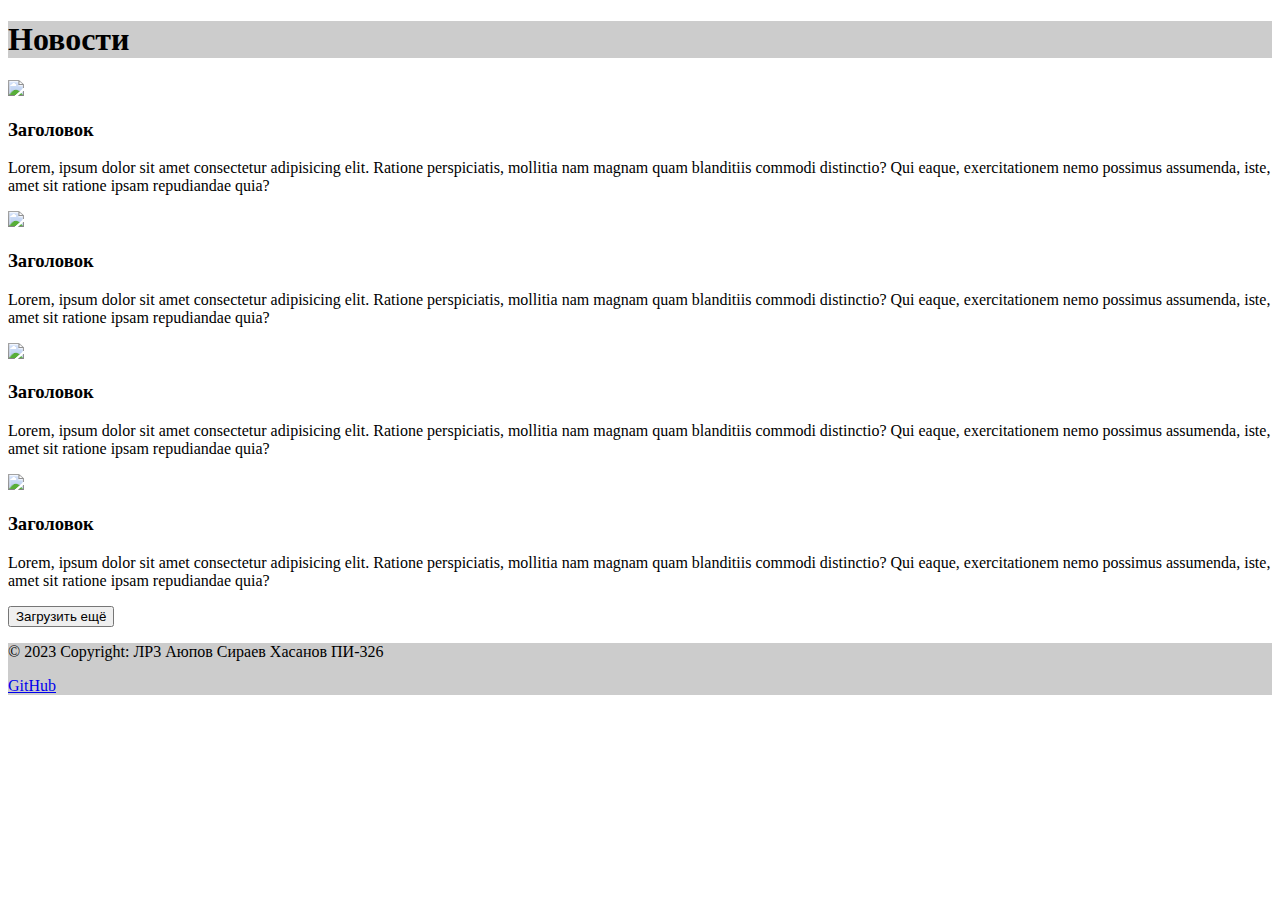
==== LR3/index.html @ a2020296 "Strart work on LR3" ====
<!DOCTYPE html>
<html lang="ru">
<head>
    <meta charset="UTF-8">
    <meta http-equiv="X-UA-Compatible" content="IE=edge">
    <meta name="viewport" content="width=device-width, initial-scale=1.0">

    <link href="https://cdn.jsdelivr.net/npm/bootstrap@5.2.3/dist/css/bootstrap.min.css" rel="stylesheet" integrity="sha384-rbsA2VBKQhggwzxH7pPCaAqO46MgnOM80zW1RWuH61DGLwZJEdK2Kadq2F9CUG65" crossorigin="anonymous">
    <script src="https://ajax.googleapis.com/ajax/libs/jquery/3.6.3/jquery.min.js"></script>

    <link rel="icon" href="assets/favicon.ico">
    <title>Новости</title>  
</head>
<body>
    <header class="bg-light text-center text-lg-start">
        <div class="text-center p-3" style="background-color: rgba(0, 0, 0, 0.2);">
            <h1 class="fw-bold">Новости</h1>
        </div>
    </header>

    <div class="container-xxl mt-5 mb-5">
        <div class="row mt-2 mb-2 shadow">
            <div class="col-3">
                <img src="https://cdnn21.img.ria.ru/images/07e7/03/1b/1861056619_0:321:3071:2048_640x0_80_0_0_79a89887e8099f540f872ca286b0655c.jpg.webp"
                    class="img-fluid mb-4 mt-4">
            </div>
            <div class="col mb-4 mt-4">
                <h3 class="mb-2">Заголовок</h3>
                <p>
                    Lorem, ipsum dolor sit amet consectetur adipisicing elit. Ratione perspiciatis, mollitia nam magnam quam blanditiis commodi distinctio? Qui eaque, exercitationem nemo possimus assumenda, iste, amet sit ratione ipsam repudiandae quia?
                </p>
            </div>
        </div>
        <section>
            <div class="row mt-2 mb-2 shadow">
                <div class="col-3">
                    <img src="https://cdnn21.img.ria.ru/images/07e7/03/1b/1861056619_0:321:3071:2048_640x0_80_0_0_79a89887e8099f540f872ca286b0655c.jpg.webp"
                        class="img-fluid mb-4 mt-4">
                </div>
                <div class="col mb-4 mt-4">
                    <h3 class="mb-2">Заголовок</h3>
                    <p>
                        Lorem, ipsum dolor sit amet consectetur adipisicing elit. Ratione perspiciatis, mollitia nam magnam quam blanditiis commodi distinctio? Qui eaque, exercitationem nemo possimus assumenda, iste, amet sit ratione ipsam repudiandae quia?
                    </p>
                </div>
            </div>
            <div class="row mt-2 mb-2 shadow">
                <div class="col-3">
                    <img src="https://cdnn21.img.ria.ru/images/07e7/03/1b/1861056619_0:321:3071:2048_640x0_80_0_0_79a89887e8099f540f872ca286b0655c.jpg.webp"
                        class="img-fluid mb-4 mt-4">
                </div>
                <div class="col mb-4 mt-4">
                    <h3 class="mb-2">Заголовок</h3>
                    <p>
                        Lorem, ipsum dolor sit amet consectetur adipisicing elit. Ratione perspiciatis, mollitia nam magnam quam blanditiis commodi distinctio? Qui eaque, exercitationem nemo possimus assumenda, iste, amet sit ratione ipsam repudiandae quia?
                    </p>
                </div>
            </div>
            <div class="row mt-2 mb-2 shadow">
                <div class="col-3">
                    <img src="https://cdnn21.img.ria.ru/images/07e7/03/1b/1861056619_0:321:3071:2048_640x0_80_0_0_79a89887e8099f540f872ca286b0655c.jpg.webp"
                        class="img-fluid mb-4 mt-4">
                </div>
                <div class="col mb-4 mt-4">
                    <h3 class="mb-2">Заголовок</h3>
                    <p>
                        Lorem, ipsum dolor sit amet consectetur adipisicing elit. Ratione perspiciatis, mollitia nam magnam quam blanditiis commodi distinctio? Qui eaque, exercitationem nemo possimus assumenda, iste, amet sit ratione ipsam repudiandae quia?
                    </p>
                </div>
            </div>
            <div class="text-center">
                <button class="btn btn-outline-dark mt-4" onclick="letsGo()">Загрузить ещё</button>
            </div>
        </section>
    </div>

    <footer class="bg-light text-center text-lg-start">
        <div class="text-center p-3" style="background-color: rgba(0, 0, 0, 0.2);">
            <p>© 2023 Copyright: ЛР3 Аюпов Сираев Хасанов ПИ-326</p>
            <a class="text-dark" href="https://github.com/Saver-Igt/WEB" target="_blank">GitHub</a>
        </div>
    </footer>

    <script src="index.js"></script>
    <script src="https://cdn.jsdelivr.net/npm/bootstrap@5.2.3/dist/js/bootstrap.bundle.min.js" integrity="sha384-kenU1KFdBIe4zVF0s0G1M5b4hcpxyD9F7jL+jjXkk+Q2h455rYXK/7HAuoJl+0I4" crossorigin="anonymous"></script>
</body>
</html>
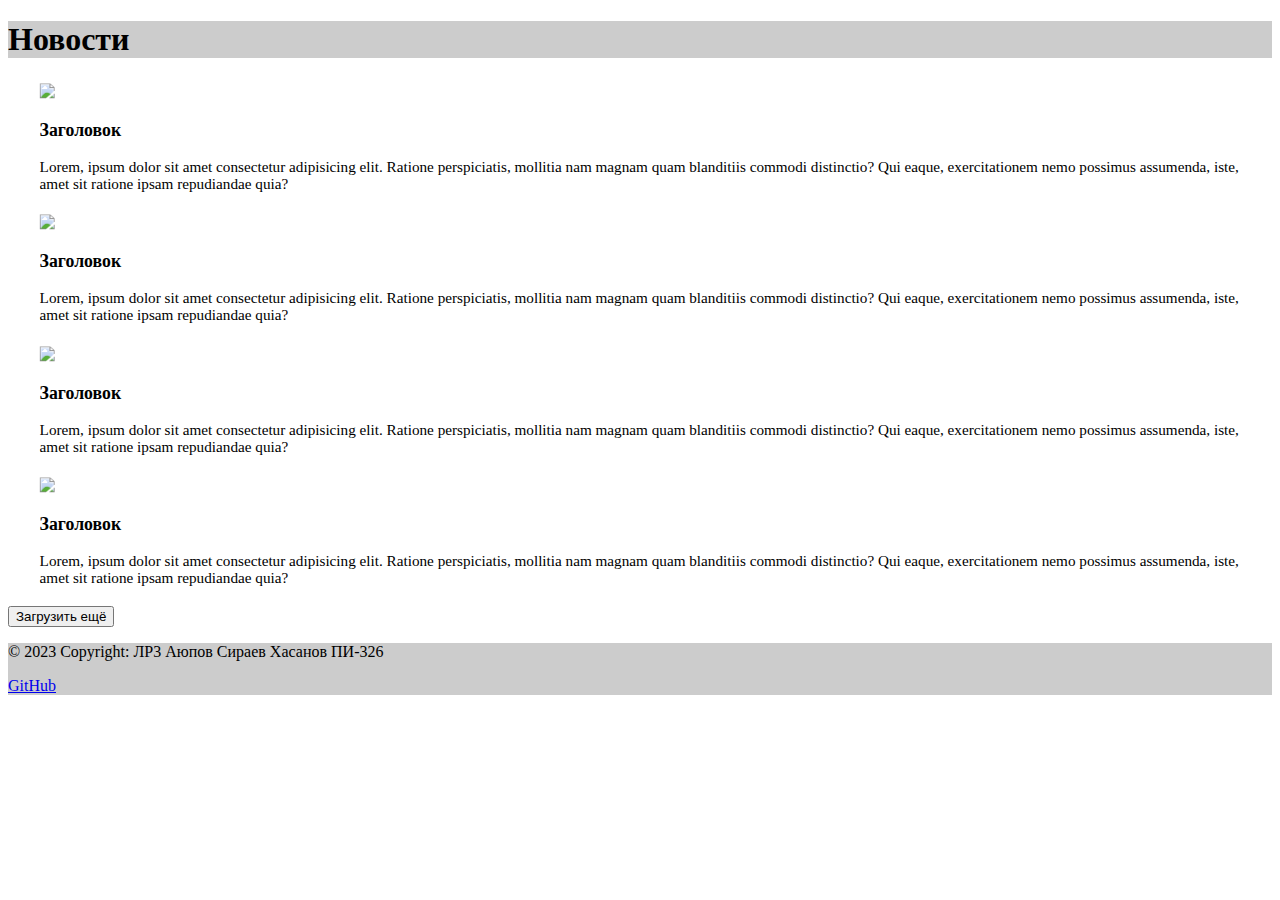
==== commit e5abf1bf: "Function upload news to page was realised" ====
--- a/LR3/index.html
+++ b/LR3/index.html
@@ -7,6 +7,8 @@
 
     <link href="https://cdn.jsdelivr.net/npm/bootstrap@5.2.3/dist/css/bootstrap.min.css" rel="stylesheet" integrity="sha384-rbsA2VBKQhggwzxH7pPCaAqO46MgnOM80zW1RWuH61DGLwZJEdK2Kadq2F9CUG65" crossorigin="anonymous">
     <script src="https://ajax.googleapis.com/ajax/libs/jquery/3.6.3/jquery.min.js"></script>
+    
+    <link rel="stylesheet" href="main.css">
 
     <link rel="icon" href="assets/favicon.ico">
     <title>Новости</title>  
@@ -19,7 +21,7 @@
     </header>
 
     <div class="container-xxl mt-5 mb-5">
-        <div class="row mt-2 mb-2 shadow">
+        <div class="row mt-2 mb-2 shadow news">
             <div class="col-3">
                 <img src="https://cdnn21.img.ria.ru/images/07e7/03/1b/1861056619_0:321:3071:2048_640x0_80_0_0_79a89887e8099f540f872ca286b0655c.jpg.webp"
                     class="img-fluid mb-4 mt-4">
@@ -32,7 +34,7 @@
             </div>
         </div>
         <section>
-            <div class="row mt-2 mb-2 shadow">
+            <div class="row mt-2 mb-2 shadow news">
                 <div class="col-3">
                     <img src="https://cdnn21.img.ria.ru/images/07e7/03/1b/1861056619_0:321:3071:2048_640x0_80_0_0_79a89887e8099f540f872ca286b0655c.jpg.webp"
                         class="img-fluid mb-4 mt-4">
@@ -44,7 +46,7 @@
                     </p>
                 </div>
             </div>
-            <div class="row mt-2 mb-2 shadow">
+            <div class="row mt-2 mb-2 shadow news">
                 <div class="col-3">
                     <img src="https://cdnn21.img.ria.ru/images/07e7/03/1b/1861056619_0:321:3071:2048_640x0_80_0_0_79a89887e8099f540f872ca286b0655c.jpg.webp"
                         class="img-fluid mb-4 mt-4">
@@ -56,7 +58,7 @@
                     </p>
                 </div>
             </div>
-            <div class="row mt-2 mb-2 shadow">
+            <div class="row mt-2 mb-2 shadow news">
                 <div class="col-3">
                     <img src="https://cdnn21.img.ria.ru/images/07e7/03/1b/1861056619_0:321:3071:2048_640x0_80_0_0_79a89887e8099f540f872ca286b0655c.jpg.webp"
                         class="img-fluid mb-4 mt-4">
@@ -68,10 +70,10 @@
                     </p>
                 </div>
             </div>
+            </section>
             <div class="text-center">
-                <button class="btn btn-outline-dark mt-4" onclick="letsGo()">Загрузить ещё</button>
+                <button class="btn btn-outline-dark mt-4 upload" onclick="letsGo()">Загрузить ещё</button>
             </div>
-        </section>
     </div>
 
     <footer class="bg-light text-center text-lg-start">
--- a/LR3/main.css
+++ b/LR3/main.css
@@ -0,0 +1,9 @@
+.news{
+    overflow: hidden;
+    transition: all .3s;
+    transform: scale(.95);
+    cursor: pointer;
+}
+.news:hover {
+    transform: scale(1);
+}